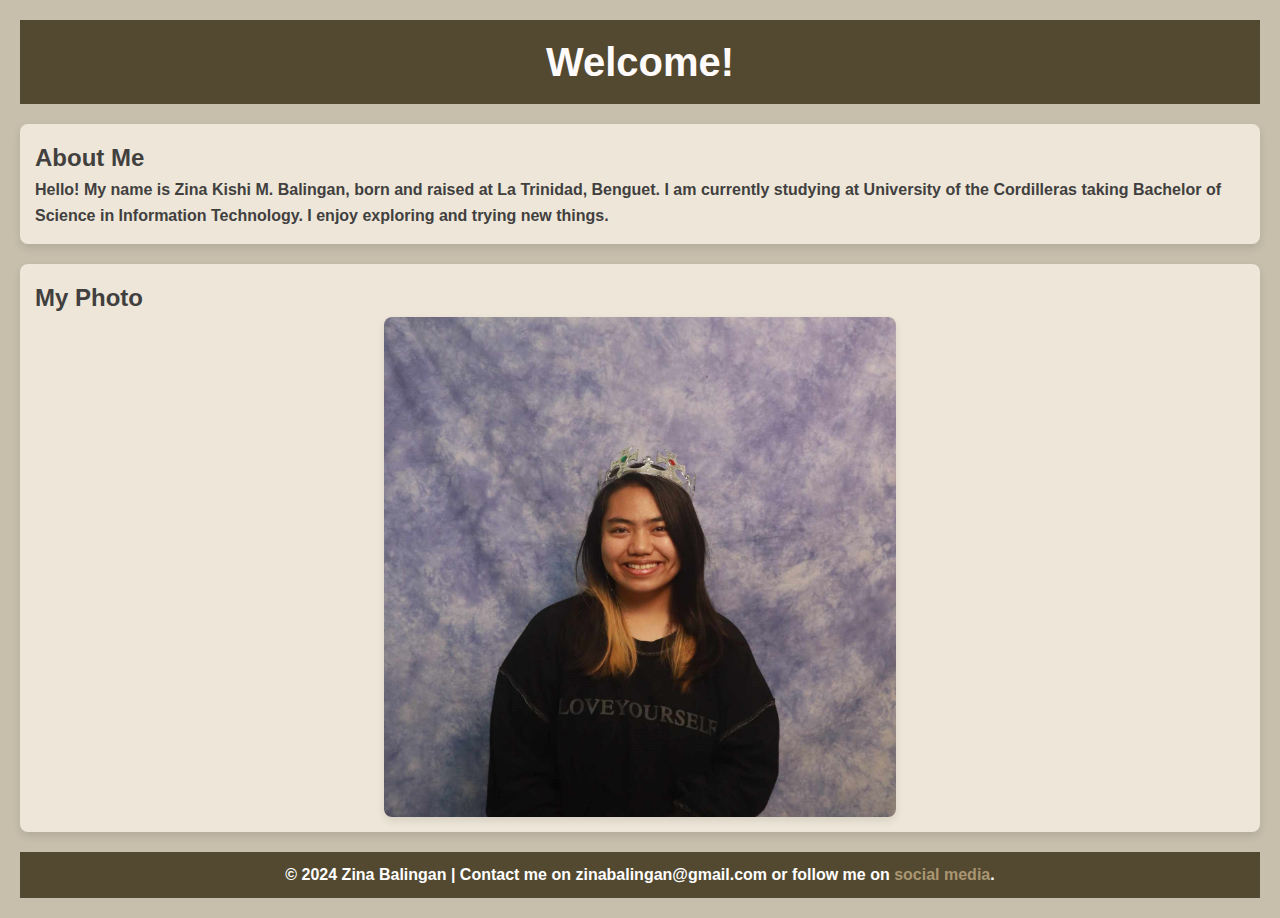
==== index.html @ a06cc32c "Add files via upload" ====
<!DOCTYPE html>
<html lang="en">
<head>
    <meta charset="UTF-8">
    <meta name="viewport" content="width=device-width, initial-scale=1.0">
    <title>Zina : Personal Page</title>
    <link rel="stylesheet" href="styles.css"> <!-- Linking to the CSS file -->
</head>
<body>
    <header>
        <h1>Welcome!</h1>
    </header>
    
    <section>
        <h2>About Me</h2>
        <strong>Hello! My name is Zina Kishi M. Balingan, born and raised at La Trinidad, Benguet. I am currently studying at University of the Cordilleras taking Bachelor of Science in Information Technology. I enjoy exploring and trying new things.</p>
    </section>
    
    <section>
        <h2>My Photo</h2>
        <img src="picture.jpg" alt="A photo of Zina" height="500">
    </section>
    
    <footer>
        <p>&copy; 2024 Zina Balingan | Contact me on zinabalingan@gmail.com</a> or follow me on <a href="https://www.instagram.com/zna.kshi/"target=”_blank”>social media</a>.</p>
    </footer>
    
    <script src="scripts.js"></script> <!-- Linking to the JavaScript file -->
</body>
</html>
---- styles.css ----
/* Basic reset */
* {
    margin: 0;
    padding: 0;
    box-sizing: border-box;
}

body {
    font-family: Verdana, Geneva, Tahoma, sans-serif;
    line-height: 1.6;
    background-color: #c7beac;
    color: #423f3f;
    padding: 20px;
}

/* Header styles */
header {
    background-color: #534931;
    color: rgb(255, 251, 251);
    padding: 10px 0;
    text-align: center;
}

header h1 {
    font-size: 2.5em;
}

/* Section styles */
section {
    margin: 20px 0;
    padding: 15px;
    background-color: rgb(238, 231, 217);
    border-radius: 8px;
    box-shadow: 0 4px 8px rgba(0, 0, 0, 0.1);
}

/* Image styles */
img {
    display: block;
    margin: 0 auto;
    border-radius: 8px;
    box-shadow: 0 4px 8px rgba(0, 0, 0, 0.1);
}

/* Footer styles */
footer {
    background-color: #534931;
    color: white;
    text-align: center;
    padding: 10px 0;
}

footer a {
    color: #aa9671;
    text-decoration: none;
}

footer a:hover {
    text-decoration: underline;
}
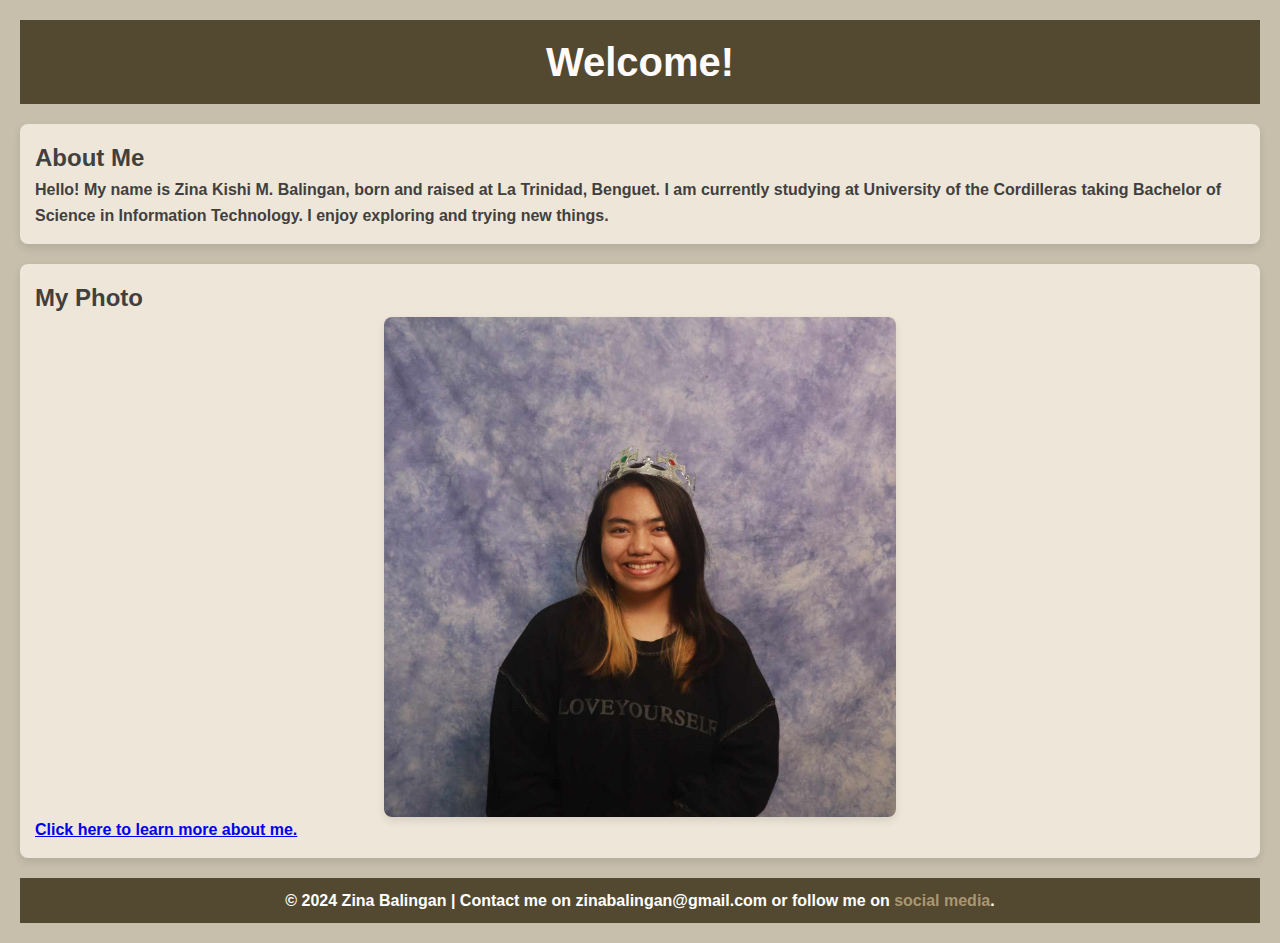
==== commit e70fcc9a: "Add files via upload" ====
--- a/index.html
+++ b/index.html
@@ -19,12 +19,15 @@
     <section>
         <h2>My Photo</h2>
         <img src="picture.jpg" alt="A photo of Zina" height="500">
+        <a href="./hobbies"><p>Click here to learn more about me.</p></a>
     </section>
     
     <footer>
         <p>&copy; 2024 Zina Balingan | Contact me on zinabalingan@gmail.com</a> or follow me on <a href="https://www.instagram.com/zna.kshi/"target=”_blank”>social media</a>.</p>
     </footer>
     
-    <script src="scripts.js"></script> <!-- Linking to the JavaScript file -->
+    <script src="script.js"></script> <!-- Linking to the JavaScript file -->
 </body>
 </html>
+
+
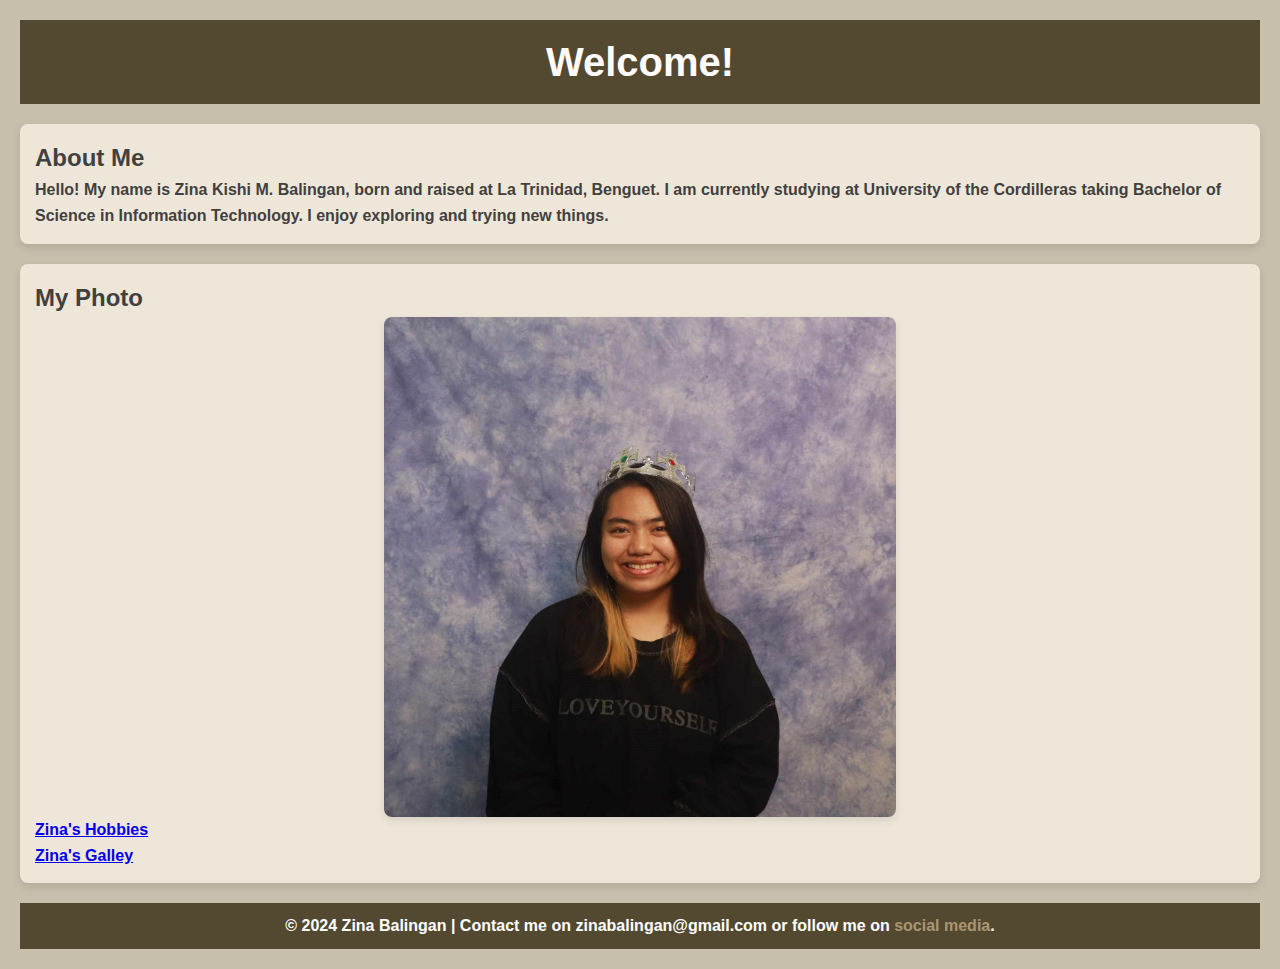
==== commit 4d031d05: "Add files via upload" ====
--- a/index.html
+++ b/index.html
@@ -19,7 +19,8 @@
     <section>
         <h2>My Photo</h2>
         <img src="picture.jpg" alt="A photo of Zina" height="500">
-        <a href="./hobbies"><p>Click here to learn more about me.</p></a>
+        <a href="./hobbies"><p>Zina's Hobbies</p></a>
+        <a href="./gallery"><p>Zina's Galley</p></a>
     </section>
     
     <footer>
